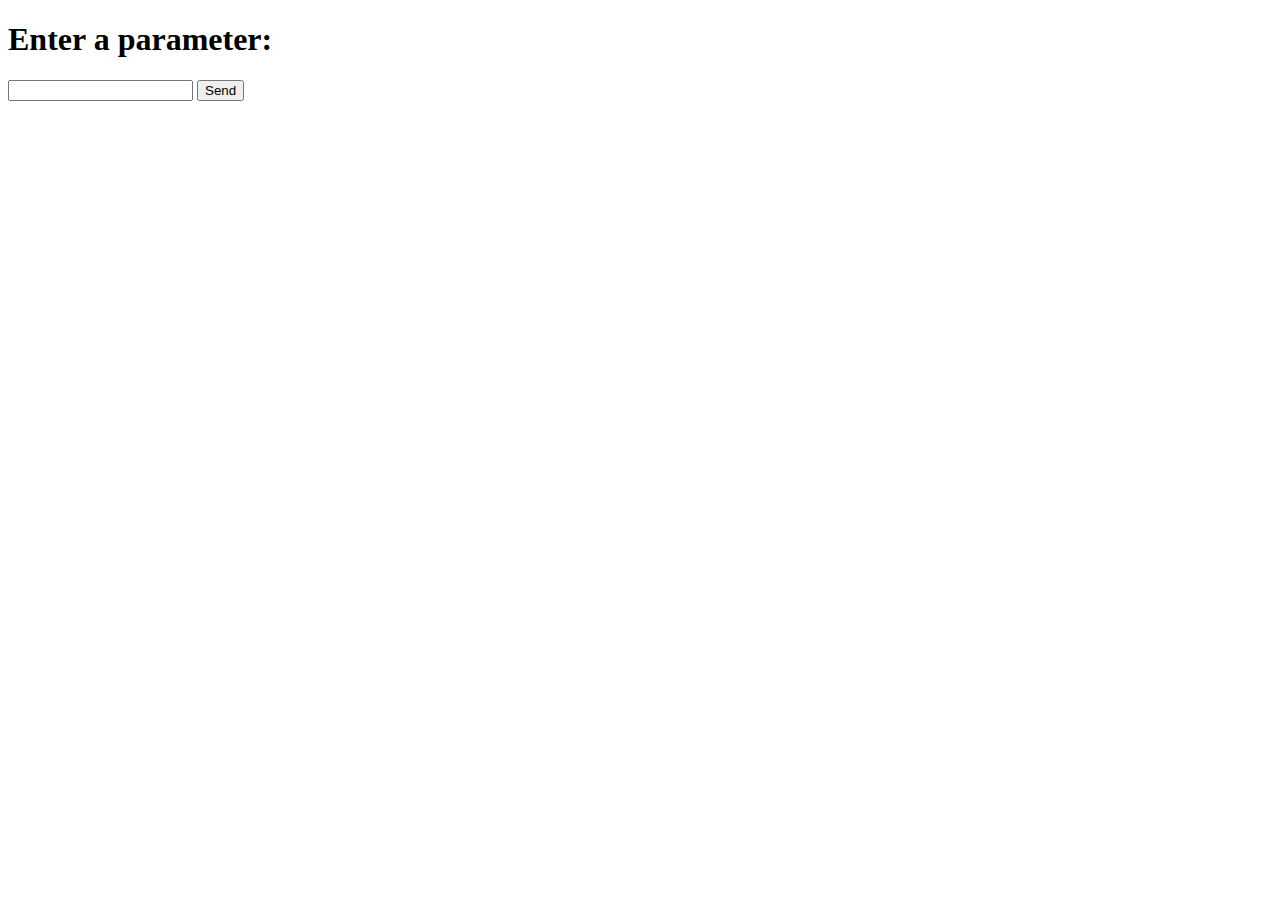
==== fe.html @ 597b6ec2 "feat: deploy to vercel" ====
<!DOCTYPE html>
<html>
<head>
    <title>Parameter Interaction</title>
</head>
<body>
    <h1>Enter a parameter:</h1>
    <form id="dataForm">
        <input type="text" name="parameter" id="parameter">
        <button type="submit">Send</button>
    </form>
    <p id="result"></p>

    <script>
        document.getElementById('dataForm').addEventListener('submit', function(event) {
            event.preventDefault();
            var formData = new FormData(document.getElementById('dataForm'));
            fetch('/process_data', {
                method: 'POST',
                body: formData
            })
            .then(response => response.json())
            .then(data => {
                document.getElementById('result').innerText = 'Result: ' + data.result;
            });
        });
    </script>
</body>
</html>
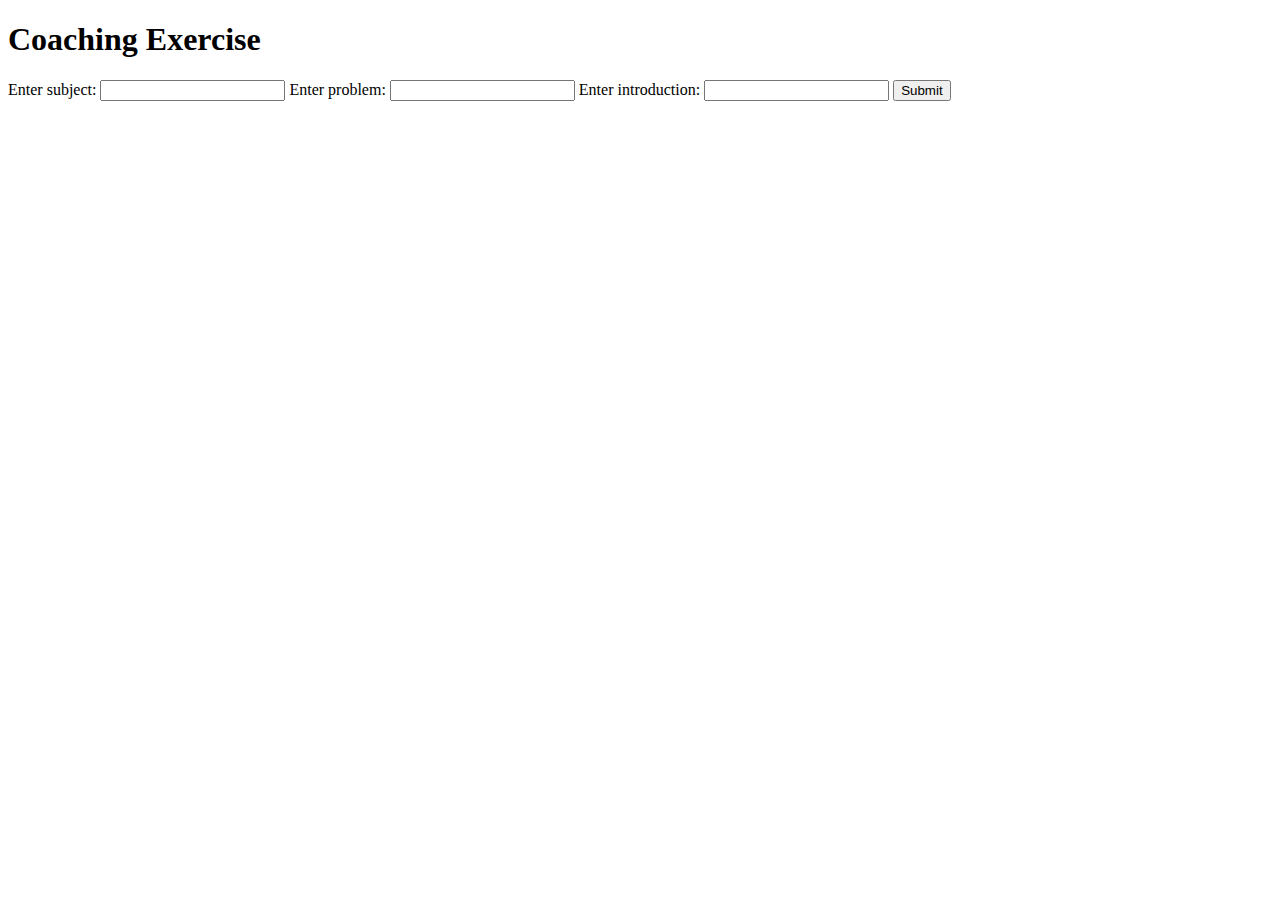
==== commit 81a3c758: "feat:result api" ====
--- a/fe.html
+++ b/fe.html
@@ -1,29 +1,21 @@
 <!DOCTYPE html>
 <html>
 <head>
-    <title>Parameter Interaction</title>
+    <title>Coaching Exercise</title>
 </head>
 <body>
-    <h1>Enter a parameter:</h1>
-    <form id="dataForm">
-        <input type="text" name="parameter" id="parameter">
-        <button type="submit">Send</button>
+    <h1>Coaching Exercise</h1>
+    <form action="https://langchain-project-main.vercel.app/result" method="POST">
+        <label for="subject">Enter subject:</label>
+        <input type="text" id="subject" name="subject">
+
+        <label for="problem">Enter problem:</label>
+        <input type="text" id="problem" name="problem">
+        
+        <label for="intro">Enter introduction:</label>
+        <input type="text" id="intro" name="intro">
+        <button type="submit">Submit</button>
     </form>
-    <p id="result"></p>
 
-    <script>
-        document.getElementById('dataForm').addEventListener('submit', function(event) {
-            event.preventDefault();
-            var formData = new FormData(document.getElementById('dataForm'));
-            fetch('/process_data', {
-                method: 'POST',
-                body: formData
-            })
-            .then(response => response.json())
-            .then(data => {
-                document.getElementById('result').innerText = 'Result: ' + data.result;
-            });
-        });
-    </script>
 </body>
 </html>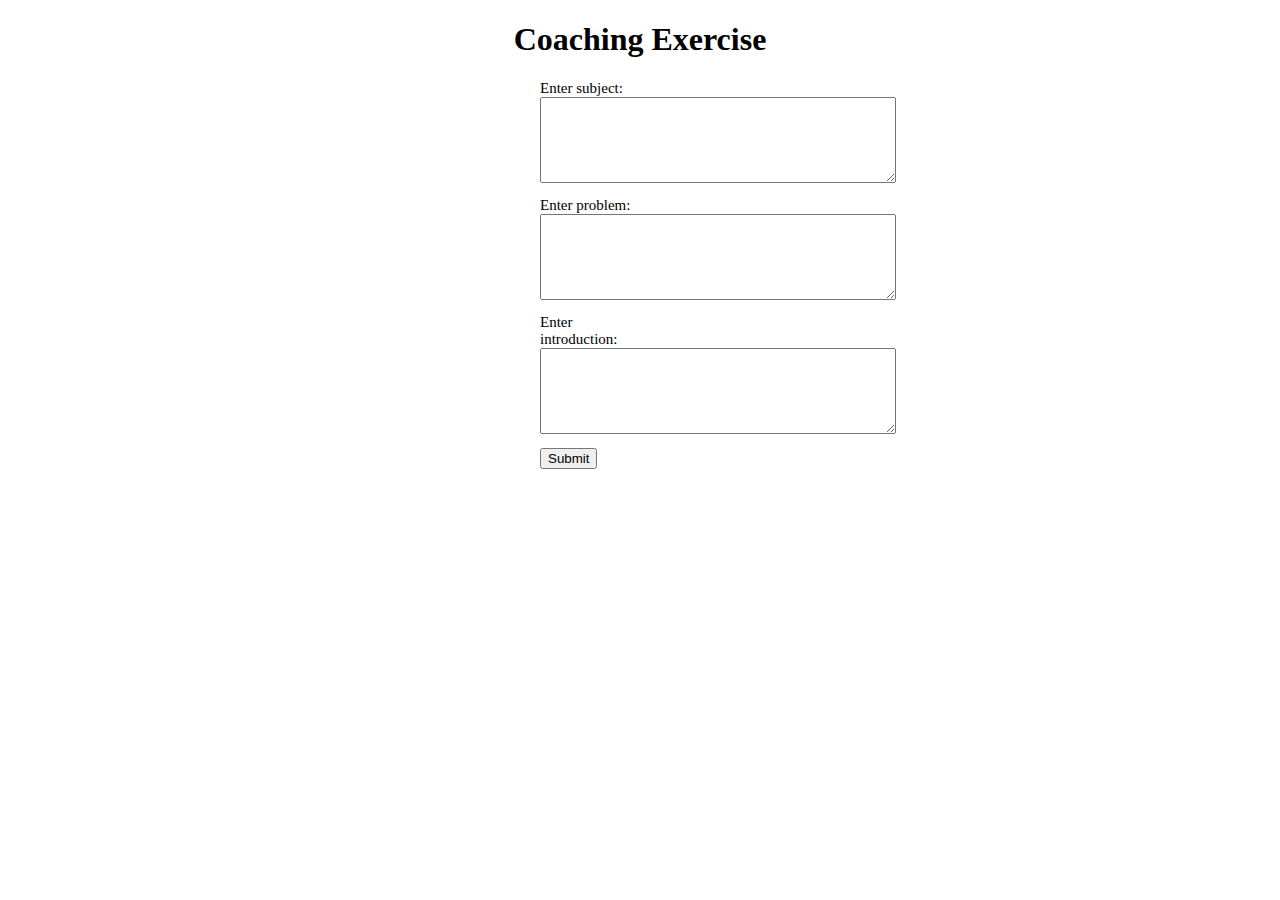
==== commit 8cf5355c: "kdkd" ====
--- a/fe.html
+++ b/fe.html
@@ -2,18 +2,36 @@
 <html>
 <head>
     <title>Coaching Exercise</title>
+    <style>
+        .input-box {
+            margin-bottom: 10px;
+            font-size: 15px;
+            width: 100px;
+        }
+        .text {
+            width: 350px;
+            height: 80px;
+            font-size: 15px;
+        }
+    </style>
 </head>
 <body>
-    <h1>Coaching Exercise</h1>
-    <form action="https://langchain-project-main.vercel.app/result" method="POST">
-        <label for="subject">Enter subject:</label>
-        <input type="text" id="subject" name="subject">
+    <h1 style="text-align: center;">Coaching Exercise</h1>
+    <form action="https://langchain-project-main.vercel.app/result" method="POST" style="width: 200px; margin: auto;">
+        <div class="input-box">
+            <label for="subject">Enter subject:</label>
+            <textarea class="text" type="text" id="subject" name="subject"></textarea>
+        </div>
 
-        <label for="problem">Enter problem:</label>
-        <input type="text" id="problem" name="problem">
+        <div class="input-box">
+            <label for="problem">Enter problem:</label>
+            <textarea  class="text" type="text" id="problem" name="problem"></textarea>
+        </div>
         
-        <label for="intro">Enter introduction:</label>
-        <input type="text" id="intro" name="intro">
+        <div class="input-box">
+            <label for="intro">Enter introduction:</label>
+            <textarea class="text" type="text" id="intro" name="intro"></textarea>
+        </div>
         <button type="submit">Submit</button>
     </form>
 
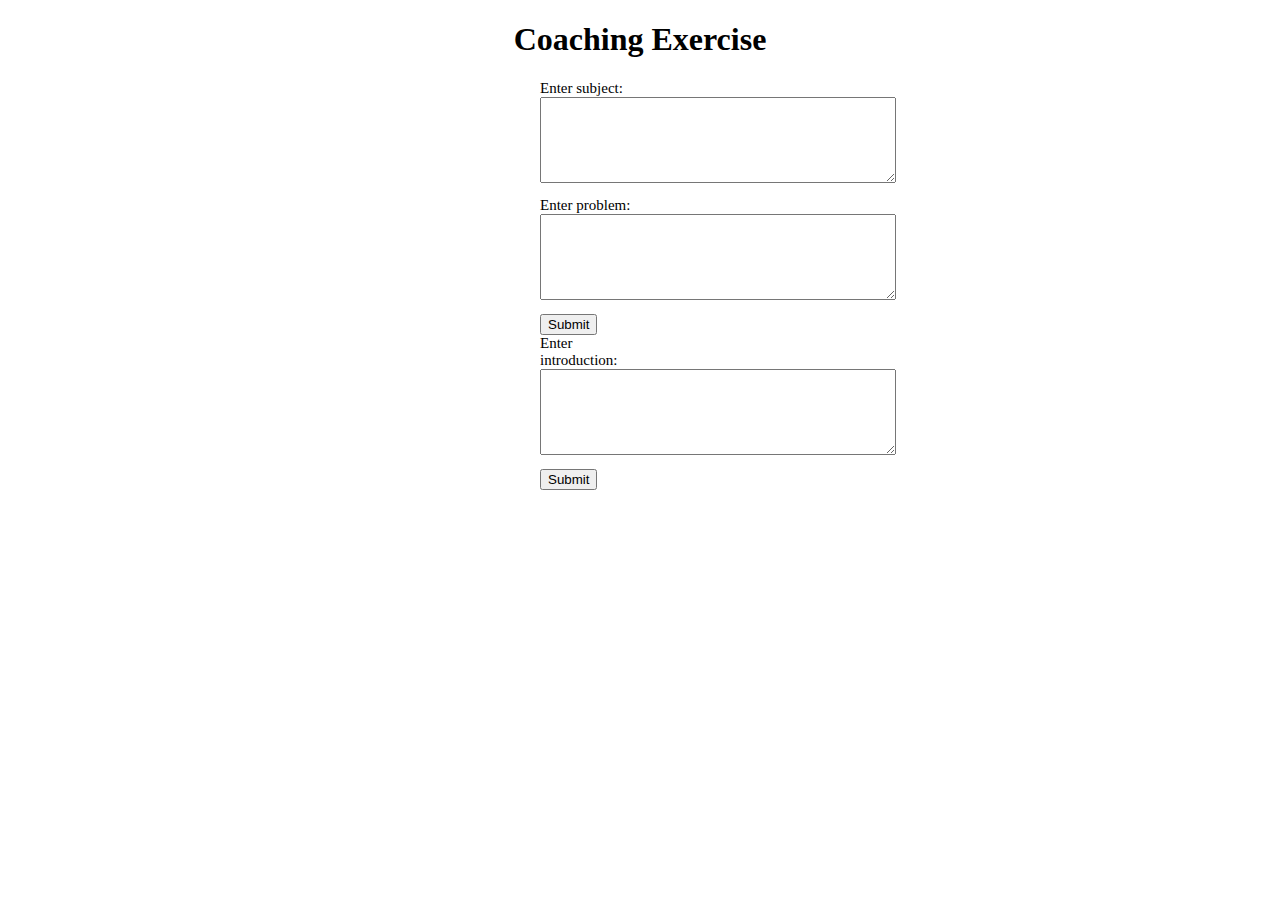
==== commit e151ddce: "feat: fixed some issues" ====
--- a/fe.html
+++ b/fe.html
@@ -17,7 +17,7 @@
 </head>
 <body>
     <h1 style="text-align: center;">Coaching Exercise</h1>
-    <form action="https://langchain-project-main.vercel.app/result" method="POST" style="width: 200px; margin: auto;">
+    <form action="https://langchain-project-main.vercel.app/experience" method="POST" style="width: 200px; margin: auto;">
         <div class="input-box">
             <label for="subject">Enter subject:</label>
             <textarea class="text" type="text" id="subject" name="subject"></textarea>
@@ -27,7 +27,9 @@
             <label for="problem">Enter problem:</label>
             <textarea  class="text" type="text" id="problem" name="problem"></textarea>
         </div>
-        
+        <button type="submit">Submit</button>
+    </form>
+    <form action="https://langchain-project-main.vercel.app/intro" method="POST" style="width: 200px; margin: auto;">
         <div class="input-box">
             <label for="intro">Enter introduction:</label>
             <textarea class="text" type="text" id="intro" name="intro"></textarea>
